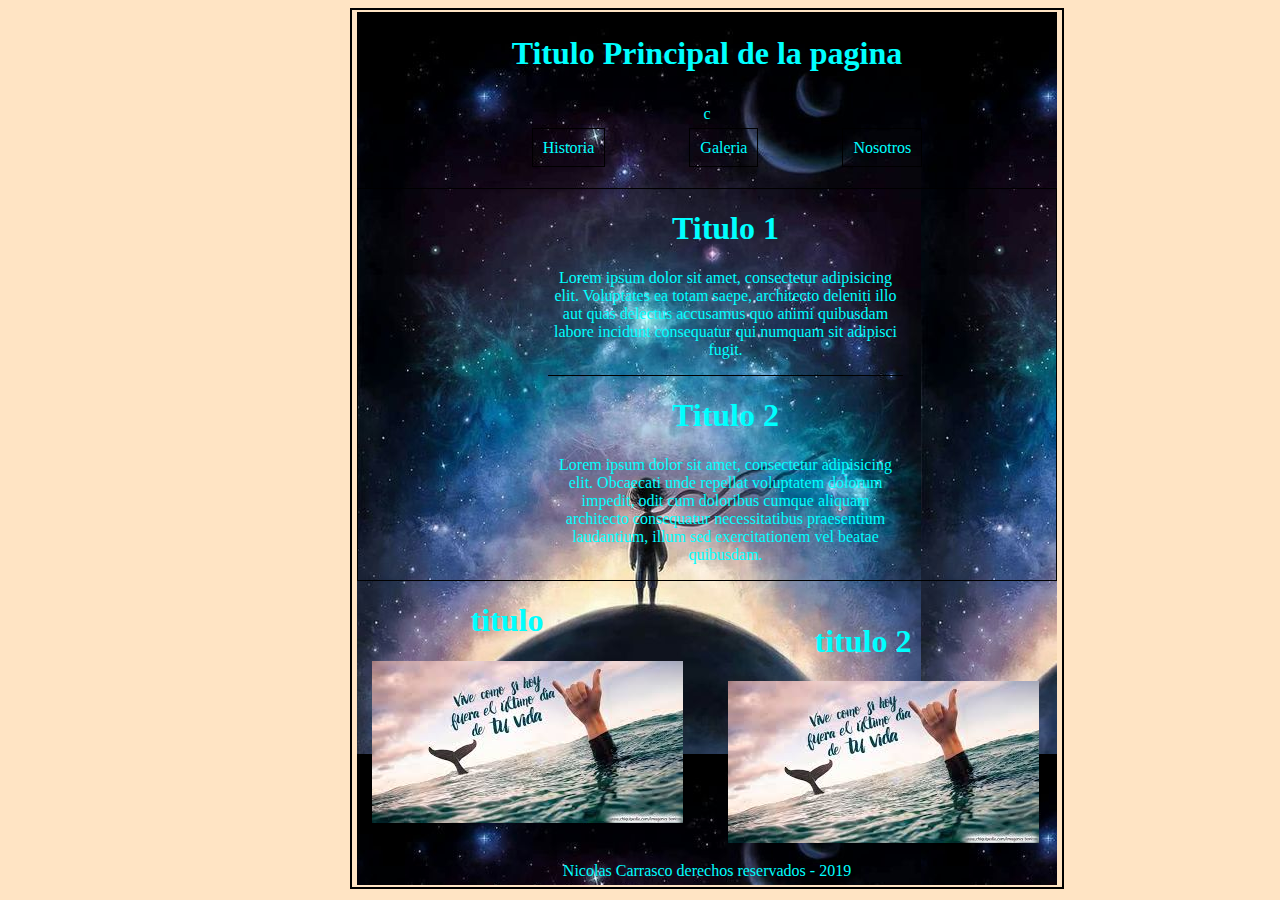
==== secciones.html @ 1b811113 "commit inicial" ====
<!DOCTYPE html>
<html lang="en">
<head>
    <meta charset="UTF-8">
    <meta http-equiv="refresh" content="2">
    <title>Secciones</title>
    <link rel="stylesheet" href="estilosecciones.css">
</head>
<body>
 <main>
  <header>
      <h1>Titulo Principal de la pagina</h1>
  </header>
   <nav>c
       <ul>
           <li>Historia</li>
           <li>Galeria</li>
           <li>Nosotros</li>
       </ul>
   </nav>
    <section id="seccion1">
        <article id="articulo1">
            <h1>Titulo 1</h1>
            <p>Lorem ipsum dolor sit amet, consectetur adipisicing elit. Voluptates ea totam saepe, architecto deleniti illo aut quas delectus accusamus quo animi quibusdam labore incidunt consequatur qui numquam sit adipisci fugit.</p>
        </article>
        
        <article id="articulo2">
            <h1>Titulo 2</h1>
            <p>Lorem ipsum dolor sit amet, consectetur adipisicing elit. Obcaecati unde repellat voluptatem dolorum impedit, odit cum doloribus cumque aliquam architecto consequatur necessitatibus praesentium laudantium, illum sed exercitationem vel beatae quibusdam.</p>
        </article>
    </section>
    
    <section>
        <aside>
            <h1>titulo</h1>
            <img src="descarga.jpg" alt="foto">
        </aside>
        
        <aside id="aside2">
            <h1>titulo 2</h1>
            <img src="descarga.jpg" alt="foto">
        </aside>
    </section>
    
    <footer>
        Nicolas Carrasco derechos reservados - 2019
    </footer>
    </main>
</body>
</html>
---- estilosecciones.css ----
body{
    background-color: bisque;
    width: 700px;
    text-align: center;
    margin-left: 350px;
    border: 2px solid black;
    padding: 2px 5px;
}

main{
    background-image: url(fondo.jpg);
    color: aqua; 
}

header{
    /*background-color: brown;*/
    padding: 2px;
    margin-bottom: 4px;
}

nav{
    /*background-color: blue;*/
    padding: 5px;
}

nav ul li{
    display: inline;
    padding: 10px;
    margin: 0 40px;
    border: 1px solid black;
    /*background-color: red;*/
}

#seccion1{
    /*background-color: aqua;*/
    border: 1px solid black;
    margin-top: 10px;
}

#seccion1 #articulo1{
    text-align: center;
    width: 355px;
    margin-left: 190px;
   /* background-color: aquamarine;*/
}

#seccion1 #articulo2{
    text-align: center;
    width: 355px;
    margin-left: 190px;
   /* background-color: aquamarine;*/
    border-top: 1px solid black;
    
}

section{
    /*background-color: blueviolet;*/
}

section aside h1{
    text-align: center;
    margin-right: 400px
}

section aside img{
    margin:0px 360px 10px 0px;
    text-align: center;
}

section #aside2 {
    margin:-235px -710px 0px 2px;
}

footer{
    padding-bottom: 5px ;
    padding: 5px
}
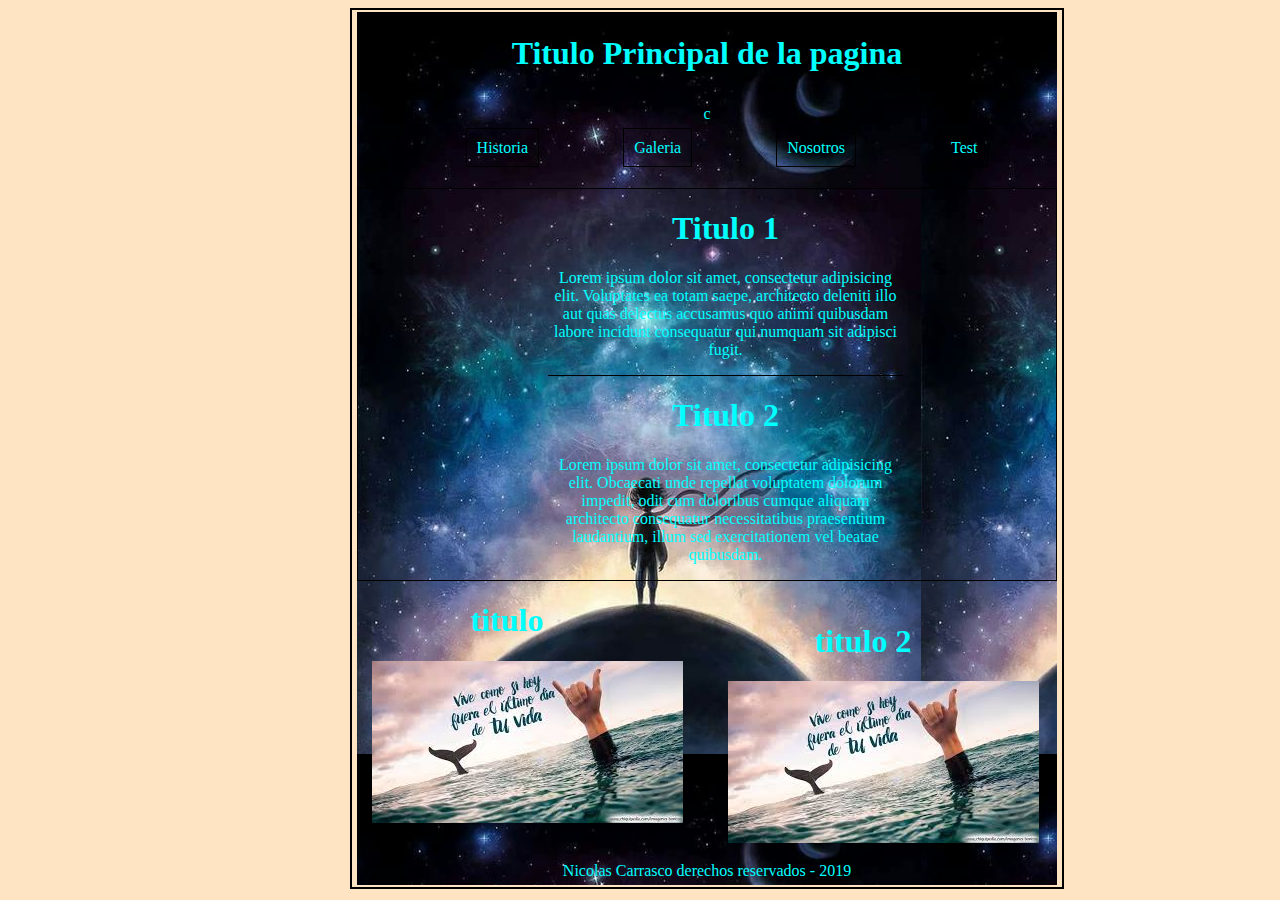
==== commit afcd9d92: "modificacion proyecto secciones.html commit" ====
--- a/secciones.html
+++ b/secciones.html
@@ -16,6 +16,7 @@
            <li>Historia</li>
            <li>Galeria</li>
            <li>Nosotros</li>
+           <li>Test</li>
        </ul>
    </nav>
     <section id="seccion1">
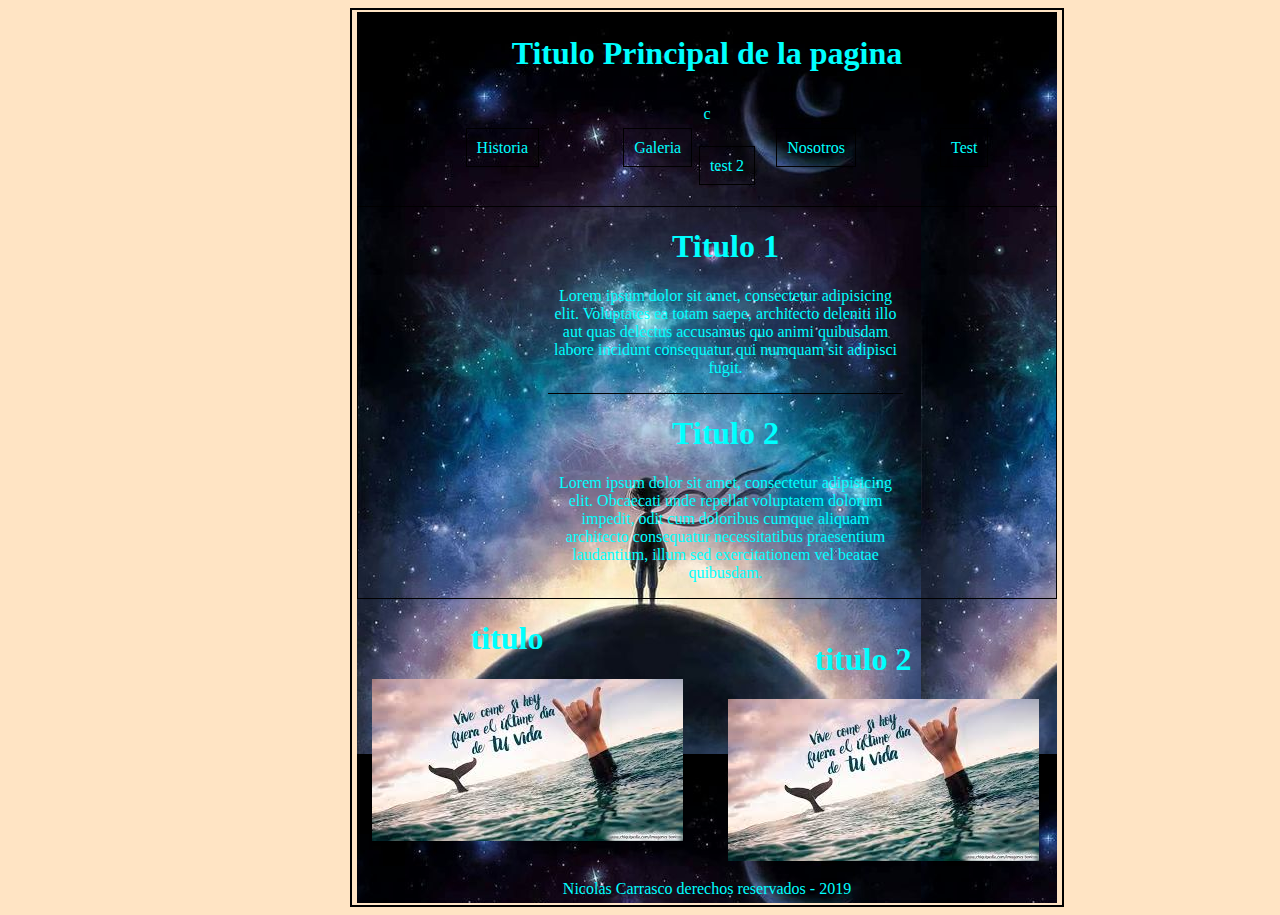
==== commit de01615f: "modificacion N°3 proyecto secciones.html commit" ====
--- a/secciones.html
+++ b/secciones.html
@@ -17,6 +17,7 @@
            <li>Galeria</li>
            <li>Nosotros</li>
            <li>Test</li>
+           <li>test 2</li>
        </ul>
    </nav>
     <section id="seccion1">
